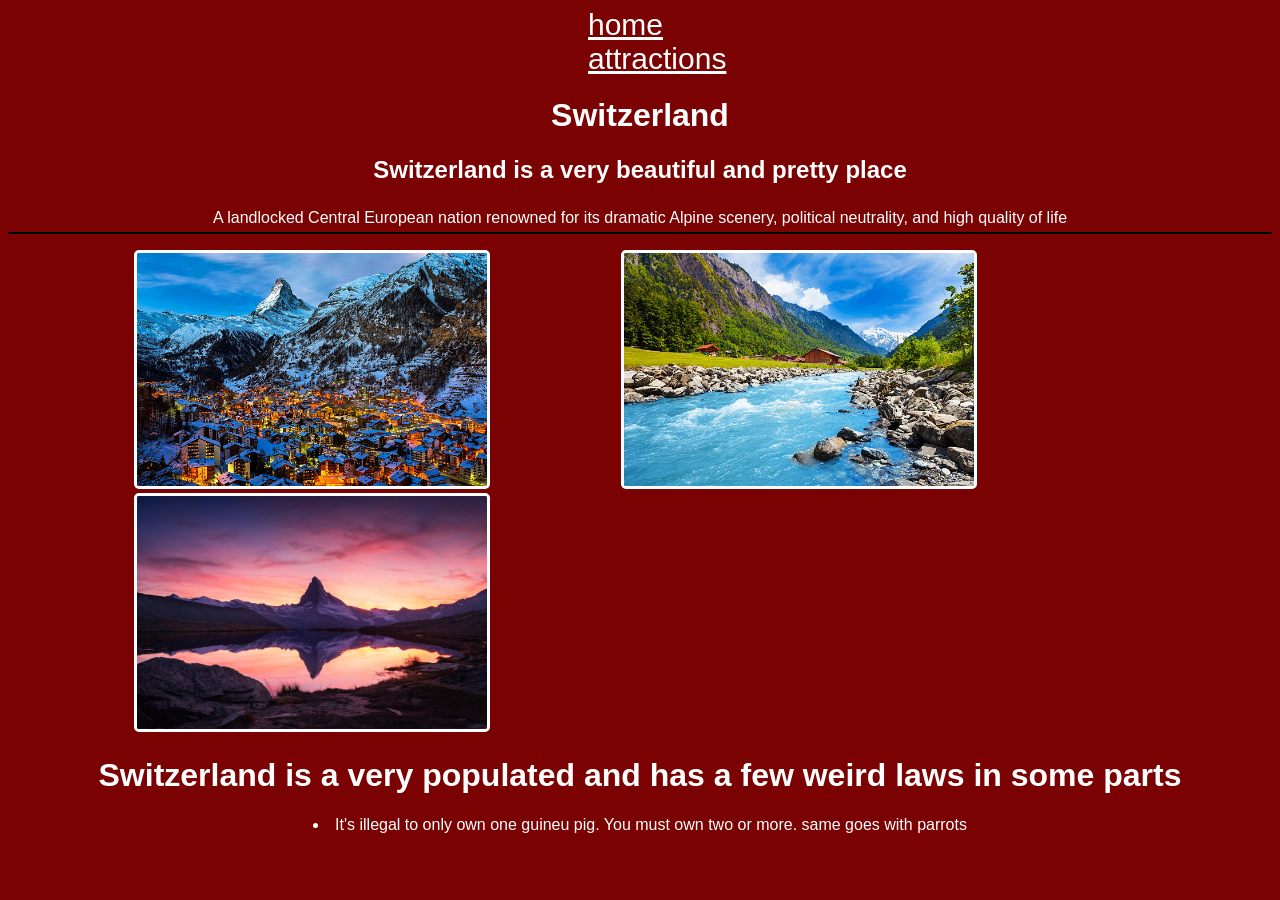
==== css/index.html @ 0cd251ba "g" ====
<!DOCTYPE html>
<html>
<head>
    <title>Casey McCusker</title>
</head>

<body>
    <a  href="index.html">home</a>
    <a href="about.html">attractions</a>
    <h1>Switzerland</h1>
    <h2>Switzerland is a very beautiful and pretty place</h2>
    <p>A landlocked Central European nation renowned for its dramatic Alpine scenery, political neutrality, and high quality of life</p>

<body>
    <img src="images/switzerland.jpg" >
    <img src="images/river.jpg">
    <img src="images/sky.jpg" >
</body>
    <body>
        <h1>Switzerland is a very populated and has a few weird laws in some parts</h1>
        <li>It's illegal to only own one guineu pig. You must own two or more. same goes with parrots</li>




    </body>














</body>
<link rel="stylesheet" href="style.css">
</html>
---- css/style.css ----
body {
            background-color: #7a0202;
            font-family: Arial, sans-serif;
        }
        
        h1 {
            color: #ffffff;
            text-align: center;
        }
        
        h2 {
            color: #ffffff;
            padding-bottom: 5px;
            text-align: center;
        }
        li {
            color: #ffffff;
            padding-bottom: 5px;
            text-align: center;
        }
        
        p{
              color: #ffffff;
            border-bottom: 2px solid #000000;
            padding-bottom: 5px;
            text-align: center;
        }
        ul{
            color: #e74cc0;
            border-bottom: 2px solid #000000;
            padding-bottom: 5px;
        }

        a{
            font-size: 30px;
            margin-left:580px ;
            color:rgb(255, 255, 255) ;

        }
        
        /* Class Selectors */
        .highlight {
            background-color: #FFEAA7;
            padding: 10px; 
            border-radius: 5px;
        }
        
        .list-container {
            background-color: #DFE6E9;
            padding: 15px;
            border-radius: 8px;
            margin: 10px 0;
        }
        
        /* ID Selector */
        #color-explanation {
            background-color: #C4CBCA;
            padding: 15px;
            border: 2px dashed #606061;
            color: #0A0F0D;
        }
        
        /* Table Styling */
        table {
            width: 100%;
            border-collapse: collapse;
            margin: 20px 0;
        }
        
        th {
            
            background-color: #1a690f;
            color: rgb(255, 255, 255);
            padding: 12px;
            text-align: left;
        }
        
        td {
            padding: 10px;
            border-bottom: 1px solid #ddd;
        }
        
        tr:nth-child(even) {
            background-color: #F2F2F2;
        }
        
        tr:hover {
            background-color: #FFEAA7;
        }
        
        /* Image Styling */
        img {
            border: 3px solid #ffffff;
            border-radius: 5px;
            margin-left: 10%;
            width: 350px;
        }
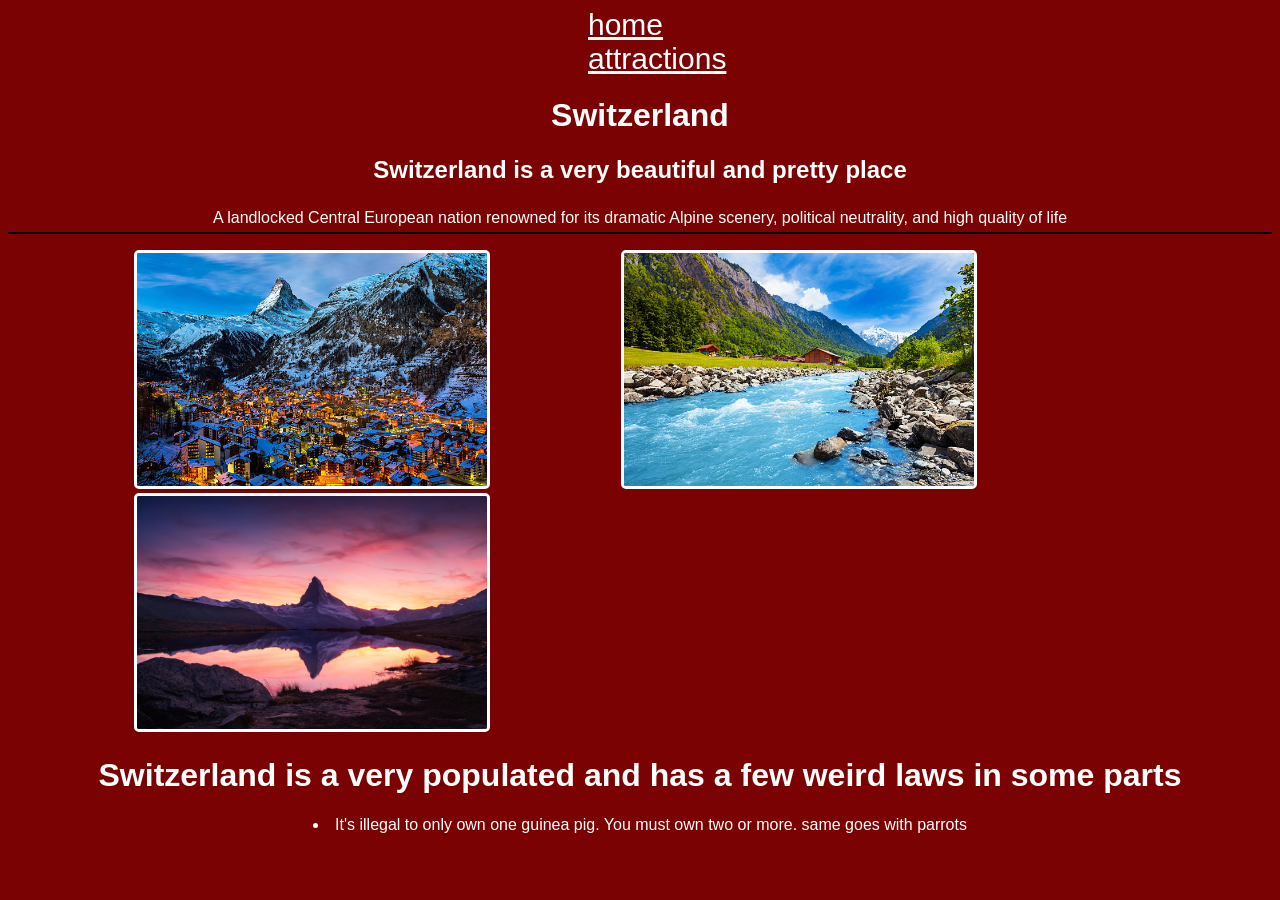
==== commit f4ebe36a: "g" ====
--- a/css/index.html
+++ b/css/index.html
@@ -18,26 +18,13 @@
 </body>
     <body>
         <h1>Switzerland is a very populated and has a few weird laws in some parts</h1>
-        <li>It's illegal to only own one guineu pig. You must own two or more. same goes with parrots</li>
+        <li>It's illegal to only own one guinea pig. You must own two or more. same goes with parrots</li>
 
 
 
 
     </body>
 
-
-
-
-
-
-
-
-
-
-
-
-
-
 </body>
 <link rel="stylesheet" href="style.css">
 </html>
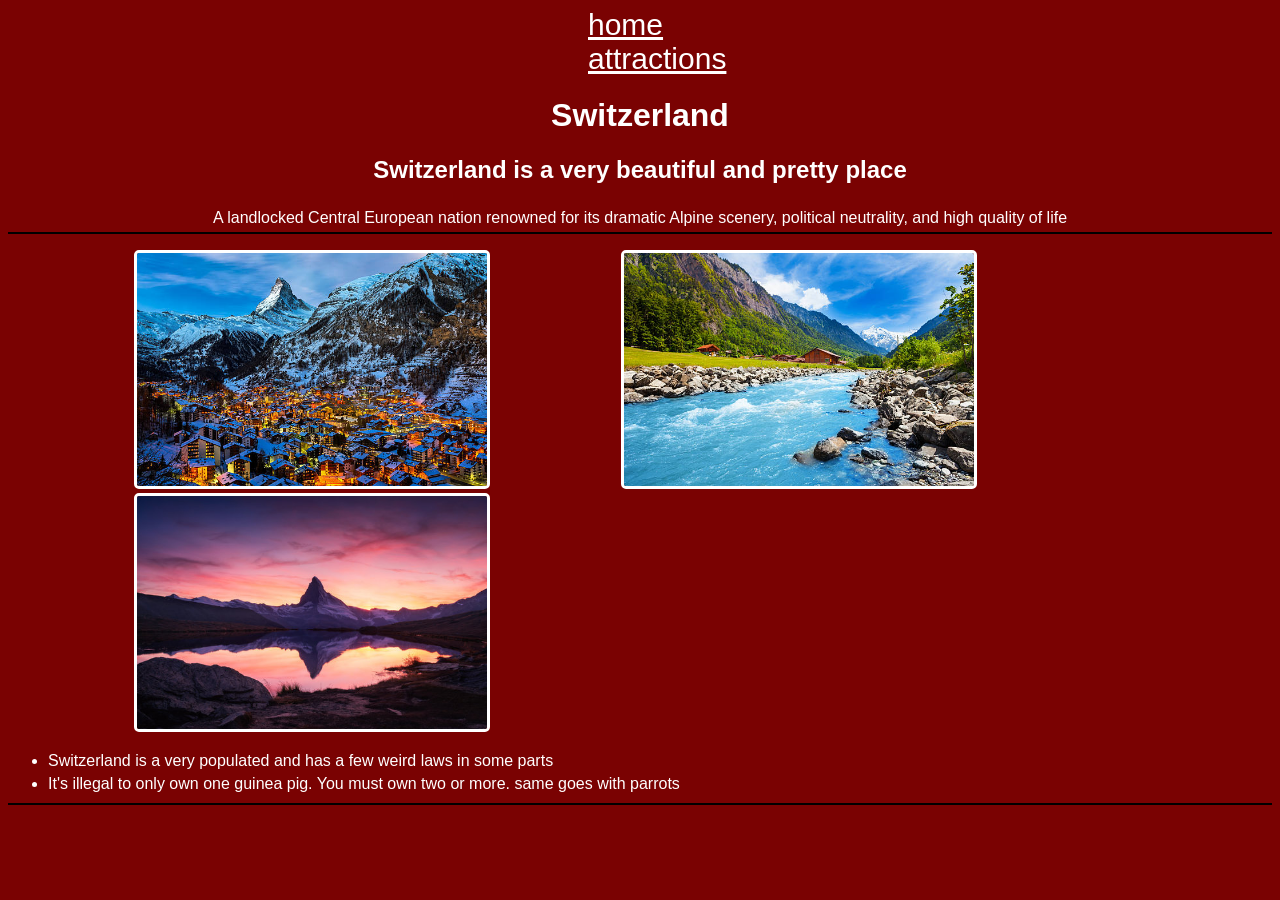
==== commit 305a0643: "k" ====
--- a/css/index.html
+++ b/css/index.html
@@ -17,8 +17,10 @@
     <img src="images/sky.jpg" >
 </body>
     <body>
-        <h1>Switzerland is a very populated and has a few weird laws in some parts</h1>
+        <ul>
+        <li>Switzerland is a very populated and has a few weird laws in some parts</h1>
         <li>It's illegal to only own one guinea pig. You must own two or more. same goes with parrots</li>
+        </ul>
 
 
 
--- a/css/style.css
+++ b/css/style.css
@@ -16,7 +16,7 @@
         li {
             color: #ffffff;
             padding-bottom: 5px;
-            text-align: center;
+            text-align: left;
         }
         
         p{
@@ -65,6 +65,7 @@
             width: 100%;
             border-collapse: collapse;
             margin: 20px 0;
+            
         }
         
         th {
